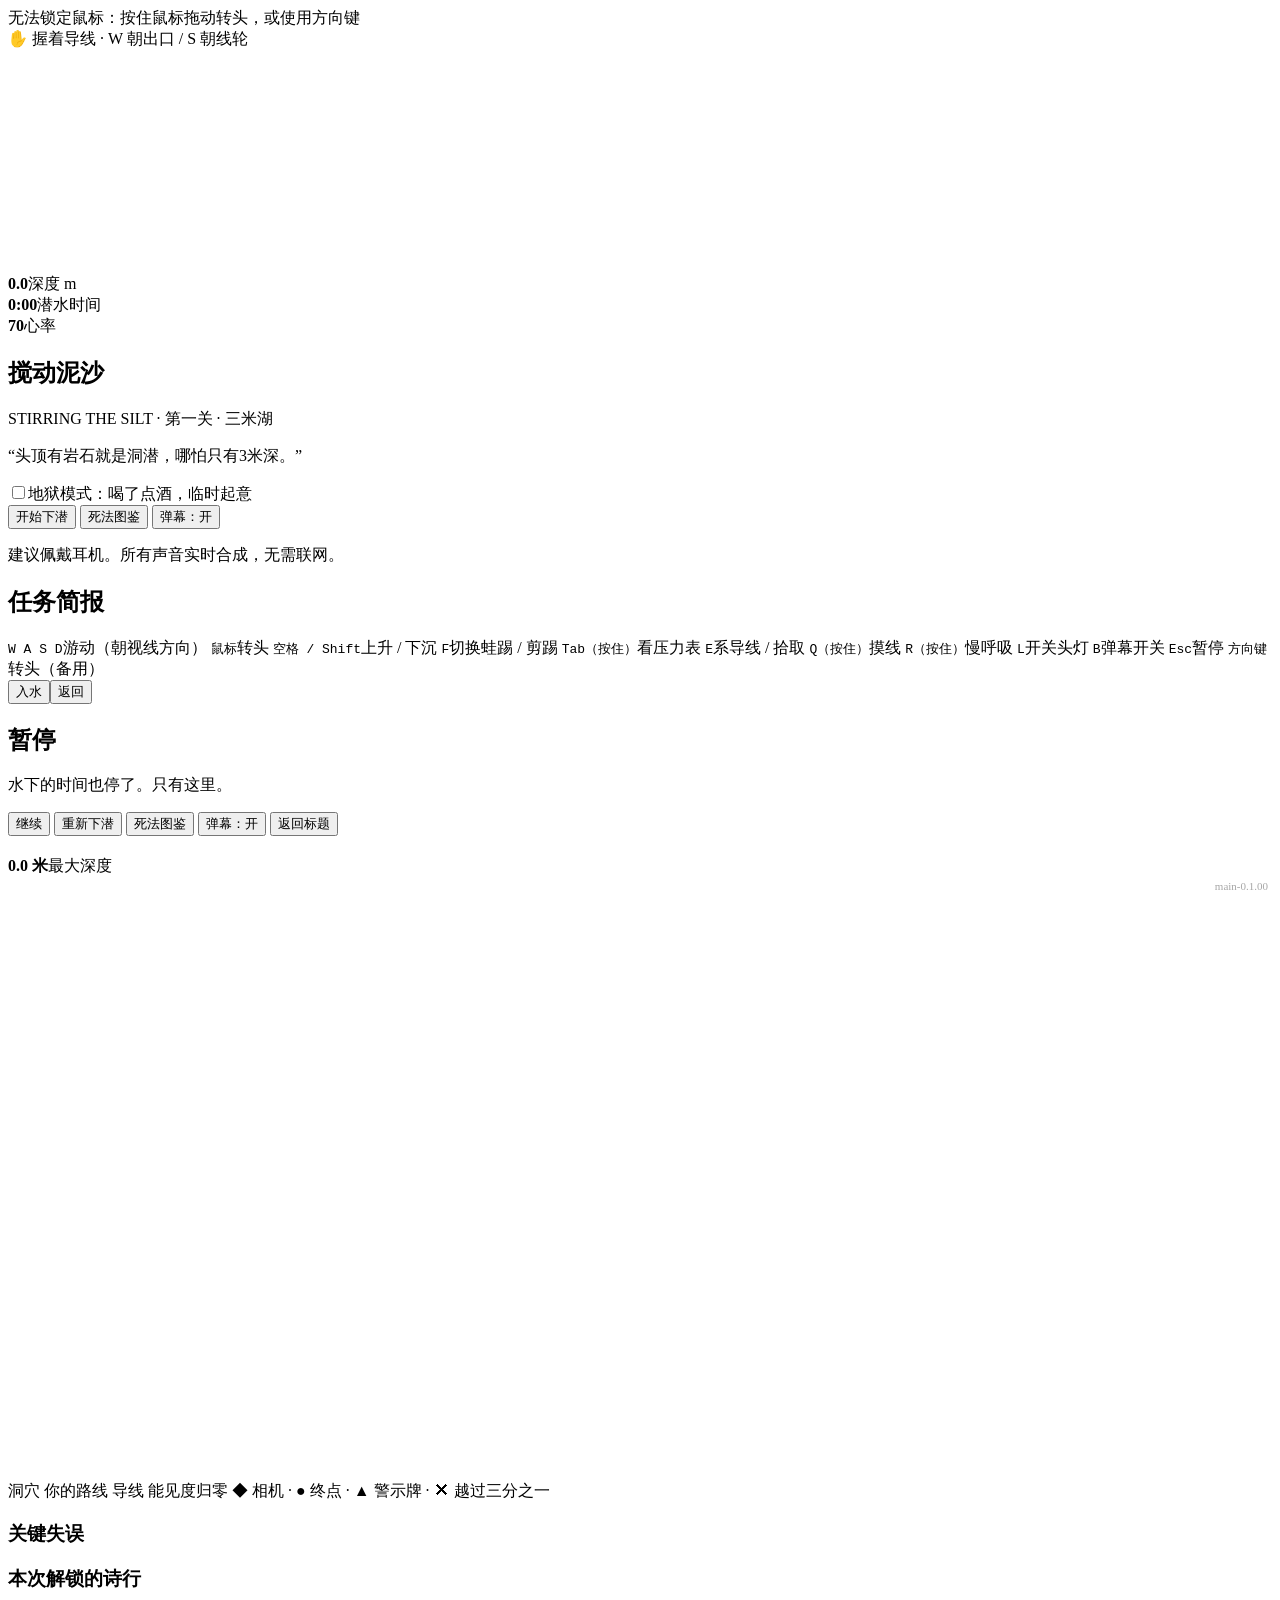
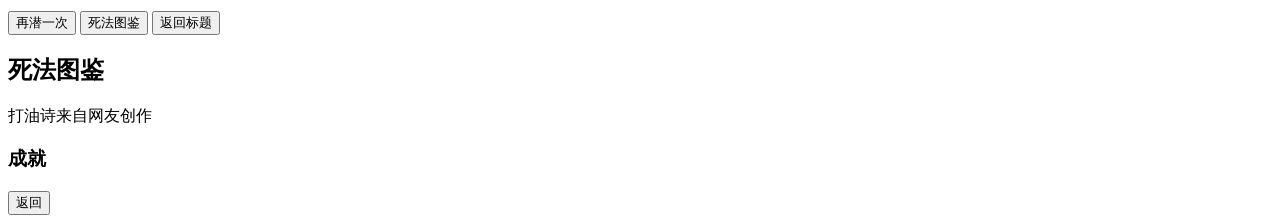
==== work/shell.html @ 17881282 "main-0.1.00：第一关「三米湖」可玩原型首版 改动： - 第一人称洞潜恐怖模拟原型：标题、潜前简报、洞外湖面、2–3.5 米深的洞穴主通道与岔洞、限制区、相机房间。 - 系统：气体与三分之一线" ====
<!doctype html>
<html lang="zh-CN">
  <head>
    <meta charset="utf-8" />
    <meta name="viewport" content="width=device-width, initial-scale=1" />
    <title>搅动泥沙 · 第一关 三米湖 · main-0.1.00</title>
    <style>
/*STYLE*/
    </style>
  </head>
  <body>
    <div id="view"></div>
    <div class="ov" id="whiteout"></div>
    <div class="ov" id="vignette"></div>
    <div class="ov" id="redpulse"></div>
    <div class="ov" id="fade"></div>
    <div id="lockhint">无法锁定鼠标：按住鼠标拖动转头，或使用方向键</div>

    <div id="hud">
      <div id="reticle"></div>
      <div id="status"></div>
      <div id="msg"></div>
      <div id="prompt"></div>
      <div id="hand">✋ 握着导线 · W 朝出口 / S 朝线轮</div>
      <div id="gauge">
        <canvas id="spg" width="220" height="220"></canvas>
        <div class="row">
          <div><b id="g-depth">0.0</b>深度 m</div>
          <div><b id="g-time">0:00</b>潜水时间</div>
          <div><b id="g-hr">70</b>心率</div>
        </div>
      </div>
    </div>
    <div id="danmaku"></div>
    <div id="toasts"></div>

    <section class="screen on" id="title">
      <div class="bare">
        <h1>搅动泥沙</h1>
        <p class="sub">STIRRING THE SILT · 第一关 · 三米湖</p>
        <p class="motto">“头顶有岩石就是洞潜，哪怕只有3米深。”</p>
        <label class="hellchk"><input type="checkbox" id="hell-chk" />地狱模式：喝了点酒，临时起意</label>
        <div class="btns">
          <button class="pri" data-act="start">开始下潜</button>
          <button data-act="codex">死法图鉴</button>
          <button data-act="danmaku" class="dmbtn">弹幕：开</button>
        </div>
        <p class="tip" id="title-tip"></p>
        <p class="ver" style="position:fixed;right:12px;bottom:8px;font-size:11px;opacity:.35;margin:0">main-0.1.00</p>
        <p class="note">建议佩戴耳机。所有声音实时合成，无需联网。</p>
      </div>
    </section>

    <section class="screen" id="brief">
      <div class="panel brief">
        <h2 id="brief-h">任务简报</h2>
        <div id="brief-body"></div>
        <div class="keys">
          <kbd>W A S D</kbd><span>游动（朝视线方向）</span>
          <kbd>鼠标</kbd><span>转头</span>
          <kbd>空格 / Shift</kbd><span>上升 / 下沉</span>
          <kbd>F</kbd><span>切换蛙踢 / 剪踢</span>
          <kbd>Tab（按住）</kbd><span>看压力表</span>
          <kbd>E</kbd><span>系导线 / 拾取</span>
          <kbd>Q（按住）</kbd><span>摸线</span>
          <kbd>R（按住）</kbd><span>慢呼吸</span>
          <kbd>L</kbd><span>开关头灯</span>
          <kbd>B</kbd><span>弹幕开关</span>
          <kbd>Esc</kbd><span>暂停</span>
          <kbd>方向键</kbd><span>转头（备用）</span>
        </div>
        <div class="btns"><button class="pri" data-act="dive">入水</button><button data-act="title">返回</button></div>
      </div>
    </section>

    <section class="screen" id="pause">
      <div class="bare">
        <h2>暂停</h2>
        <p class="note">水下的时间也停了。只有这里。</p>
        <div class="btns">
          <button class="pri" data-act="resume">继续</button>
          <button data-act="restart">重新下潜</button>
          <button data-act="codex">死法图鉴</button>
          <button data-act="danmaku" class="dmbtn">弹幕：开</button>
          <button data-act="title">返回标题</button>
        </div>
        <p class="tip" id="pause-tip"></p>
      </div>
    </section>

    <section class="screen" id="recap">
      <div class="panel">
        <p class="sub" id="recap-kind"></p>
        <h2 id="recap-title"></h2>
        <div class="bigdepth"><b id="recap-depth">0.0 米</b>最大深度</div>
        <div class="stats" id="recap-stats"></div>
        <canvas id="map" width="1400" height="600"></canvas>
        <div class="legend">
          <span><i style="background:#3a4541"></i>洞穴</span>
          <span><i style="background:#e0a24a"></i>你的路线</span>
          <span><i style="background:#fff"></i>导线</span>
          <span><i style="background:#c98a5a"></i>能见度归零</span>
          <span>◆ 相机 · ● 终点 · ▲ 警示牌 · ✕ 越过三分之一</span>
        </div>
        <h3>关键失误</h3>
        <ul class="mist" id="recap-mist"></ul>
        <h3>本次解锁的诗行</h3>
        <ul class="poem" id="recap-poem"></ul>
        <p class="note" id="recap-note" hidden>真实洞潜需要专门的洞潜培训与证书。</p>
        <div class="btns">
          <button class="pri" data-act="restart">再潜一次</button>
          <button data-act="codex">死法图鉴</button>
          <button data-act="title">返回标题</button>
        </div>
      </div>
    </section>

    <section class="screen" id="codex">
      <div class="panel">
        <h2>死法图鉴</h2>
        <ul class="poem" id="codex-poem"></ul>
        <p class="credit">打油诗来自网友创作</p>
        <h3>成就</h3>
        <div class="achs" id="codex-achs"></div>
        <div class="btns"><button class="pri" data-act="back">返回</button></div>
      </div>
    </section>

    <script src="three.classic.js"></script>
    <script src="game.js"></script>
  </body>
</html>
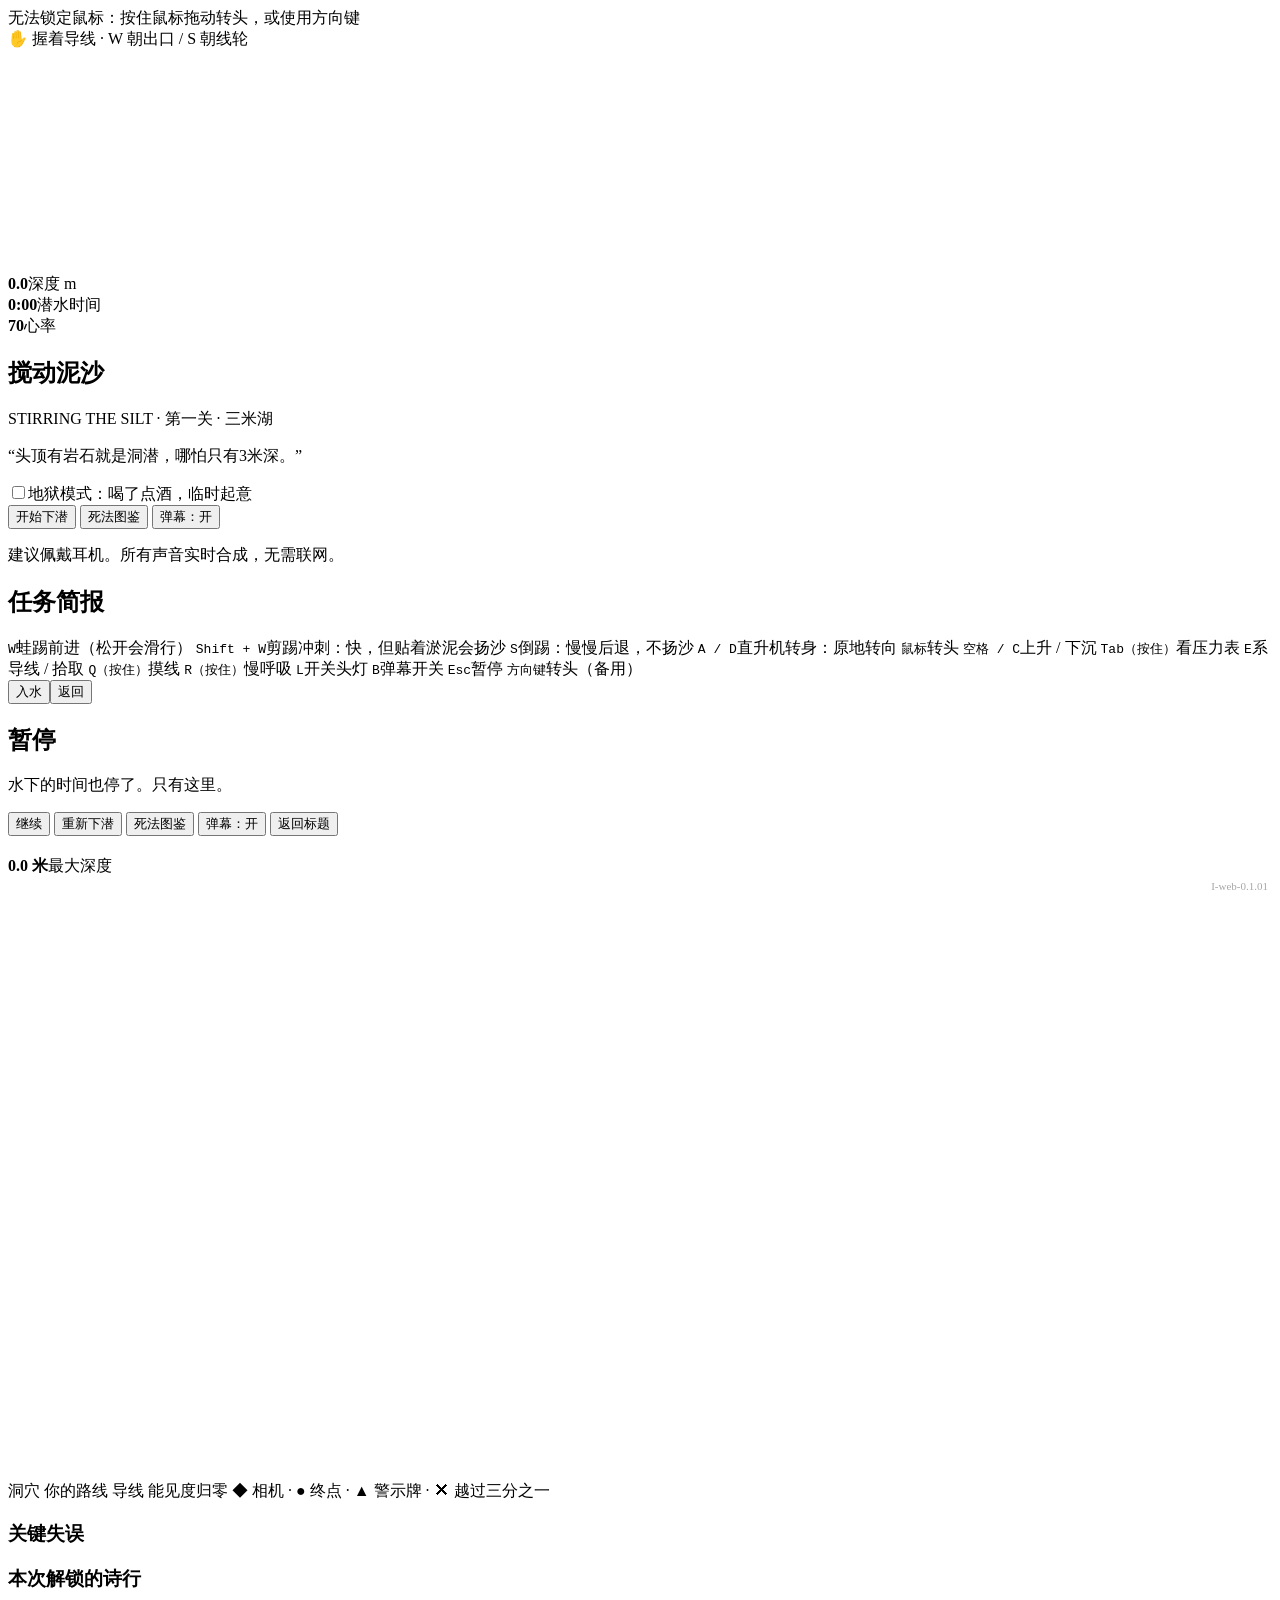
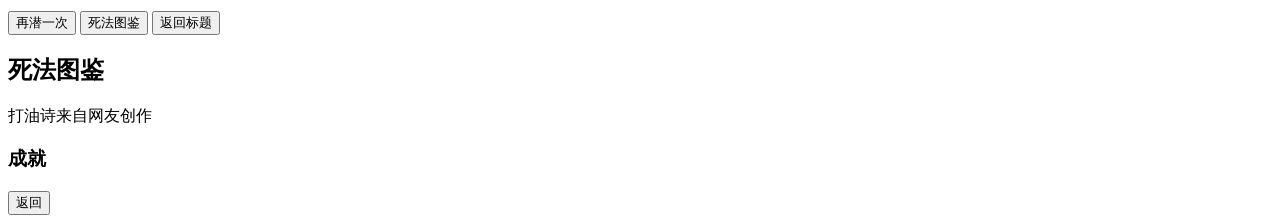
==== commit 2ff45dce: "I-web-0.1.01：踢腿系统重做（真实洞潜技术），弹幕换成 B 站真实弹幕 改动： - 去掉 F 切换蛙踢/剪踢。W 默认蛙踢前进，松开会滑行（不踢时阻力从 1.6 降到 0.9）。 - 按住 " ====
--- a/work/shell.html
+++ b/work/shell.html
@@ -3,7 +3,7 @@
   <head>
     <meta charset="utf-8" />
     <meta name="viewport" content="width=device-width, initial-scale=1" />
-    <title>搅动泥沙 · 第一关 三米湖 · main-0.1.00</title>
+    <title>搅动泥沙 · 第一关 三米湖 · I-web-0.1.01</title>
     <style>
 /*STYLE*/
     </style>
@@ -46,7 +46,7 @@
           <button data-act="danmaku" class="dmbtn">弹幕：开</button>
         </div>
         <p class="tip" id="title-tip"></p>
-        <p class="ver" style="position:fixed;right:12px;bottom:8px;font-size:11px;opacity:.35;margin:0">main-0.1.00</p>
+        <p class="ver" style="position:fixed;right:12px;bottom:8px;font-size:11px;opacity:.35;margin:0">I-web-0.1.01</p>
         <p class="note">建议佩戴耳机。所有声音实时合成，无需联网。</p>
       </div>
     </section>
@@ -56,10 +56,12 @@
         <h2 id="brief-h">任务简报</h2>
         <div id="brief-body"></div>
         <div class="keys">
-          <kbd>W A S D</kbd><span>游动（朝视线方向）</span>
+          <kbd>W</kbd><span>蛙踢前进（松开会滑行）</span>
+          <kbd>Shift + W</kbd><span>剪踢冲刺：快，但贴着淤泥会扬沙</span>
+          <kbd>S</kbd><span>倒踢：慢慢后退，不扬沙</span>
+          <kbd>A / D</kbd><span>直升机转身：原地转向</span>
           <kbd>鼠标</kbd><span>转头</span>
-          <kbd>空格 / Shift</kbd><span>上升 / 下沉</span>
-          <kbd>F</kbd><span>切换蛙踢 / 剪踢</span>
+          <kbd>空格 / C</kbd><span>上升 / 下沉</span>
           <kbd>Tab（按住）</kbd><span>看压力表</span>
           <kbd>E</kbd><span>系导线 / 拾取</span>
           <kbd>Q（按住）</kbd><span>摸线</span>
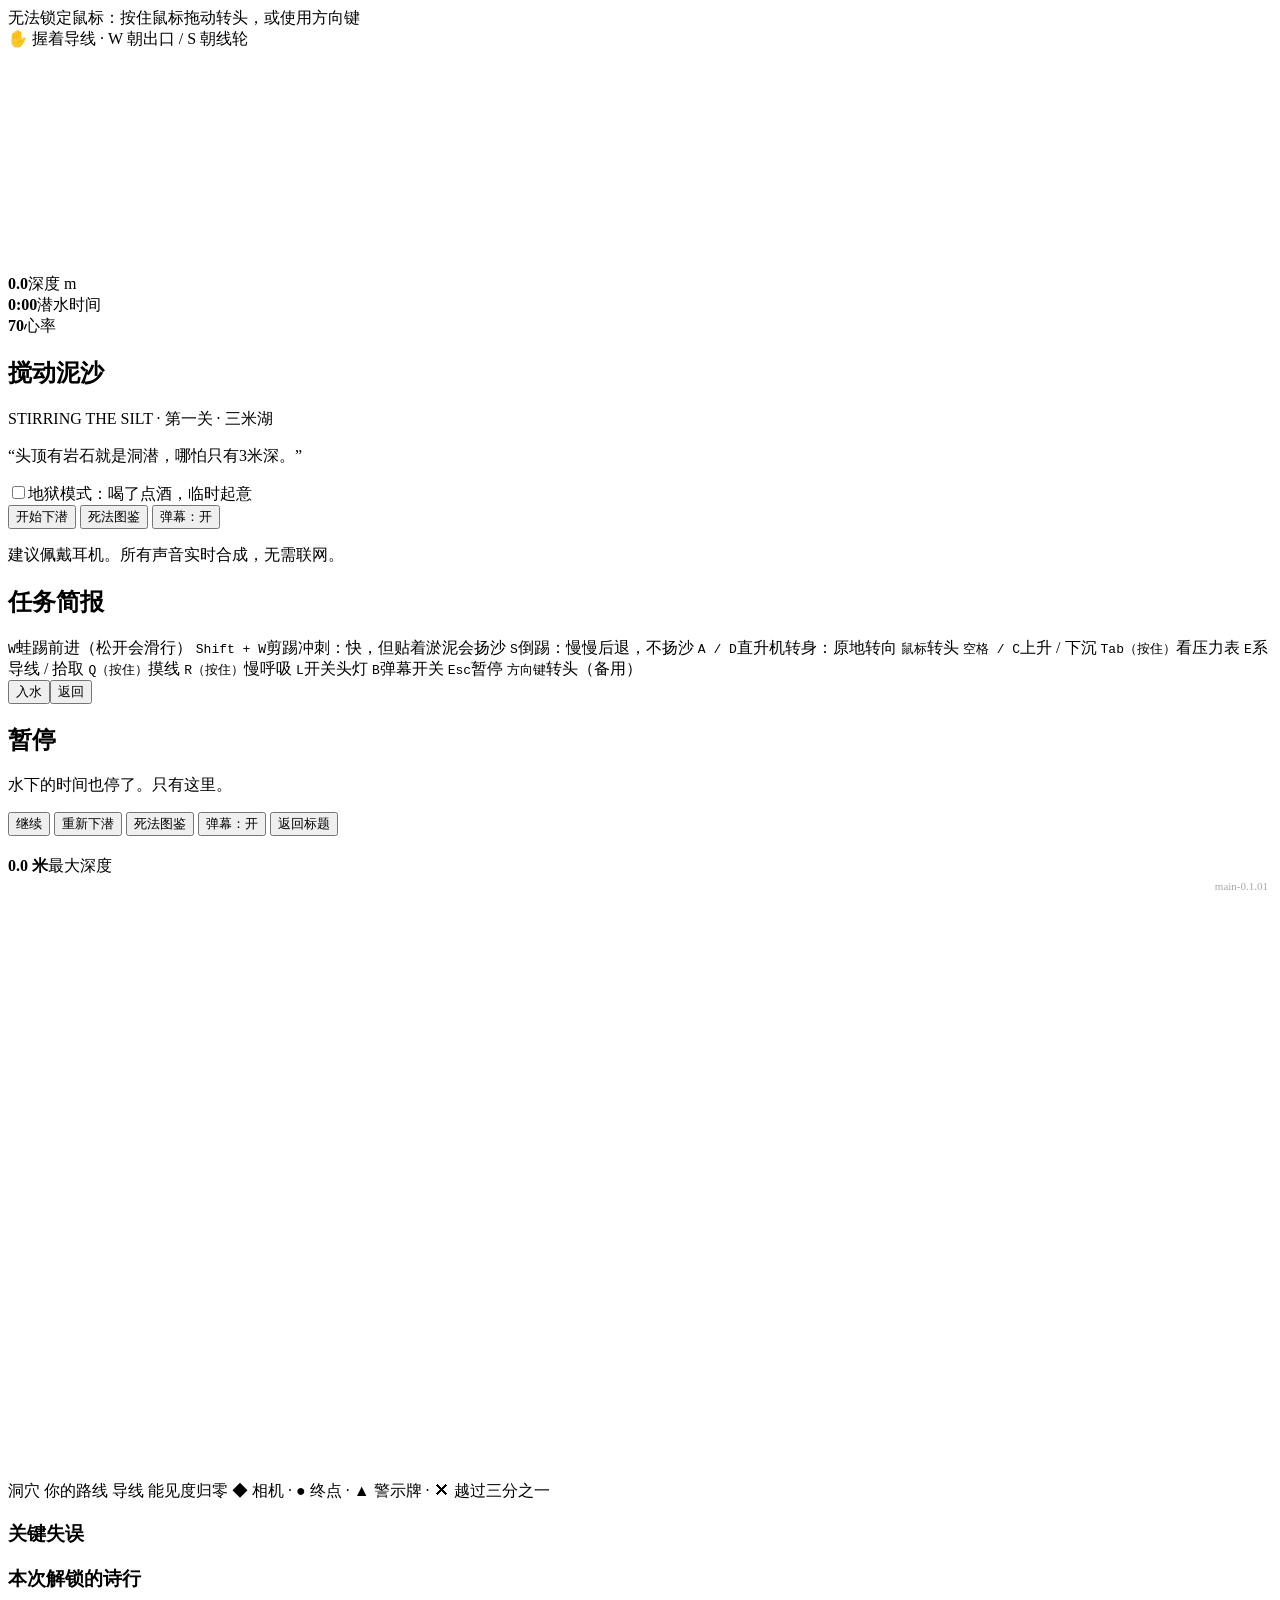
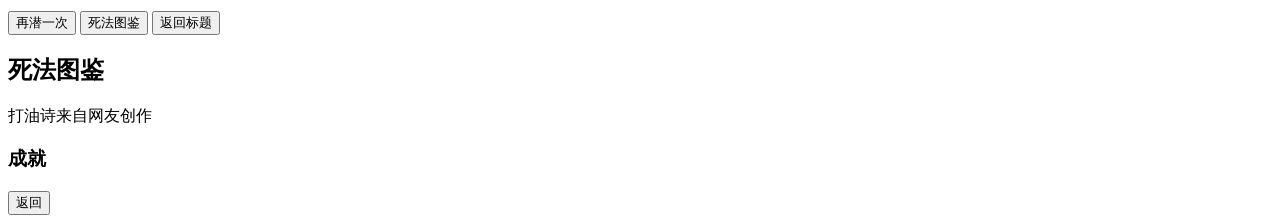
==== commit 136a804e: "main-0.1.01-from I-web-0.1.01 合并 I-web-0.1.01 到 main（用户确认）。  改动（来自 I-web-0.1.01）： - 踢腿系统重做：去掉 F 切换；W" ====
--- a/work/shell.html
+++ b/work/shell.html
@@ -3,7 +3,7 @@
   <head>
     <meta charset="utf-8" />
     <meta name="viewport" content="width=device-width, initial-scale=1" />
-    <title>搅动泥沙 · 第一关 三米湖 · I-web-0.1.01</title>
+    <title>搅动泥沙 · 第一关 三米湖 · main-0.1.01</title>
     <style>
 /*STYLE*/
     </style>
@@ -46,7 +46,7 @@
           <button data-act="danmaku" class="dmbtn">弹幕：开</button>
         </div>
         <p class="tip" id="title-tip"></p>
-        <p class="ver" style="position:fixed;right:12px;bottom:8px;font-size:11px;opacity:.35;margin:0">I-web-0.1.01</p>
+        <p class="ver" style="position:fixed;right:12px;bottom:8px;font-size:11px;opacity:.35;margin:0">main-0.1.01</p>
         <p class="note">建议佩戴耳机。所有声音实时合成，无需联网。</p>
       </div>
     </section>
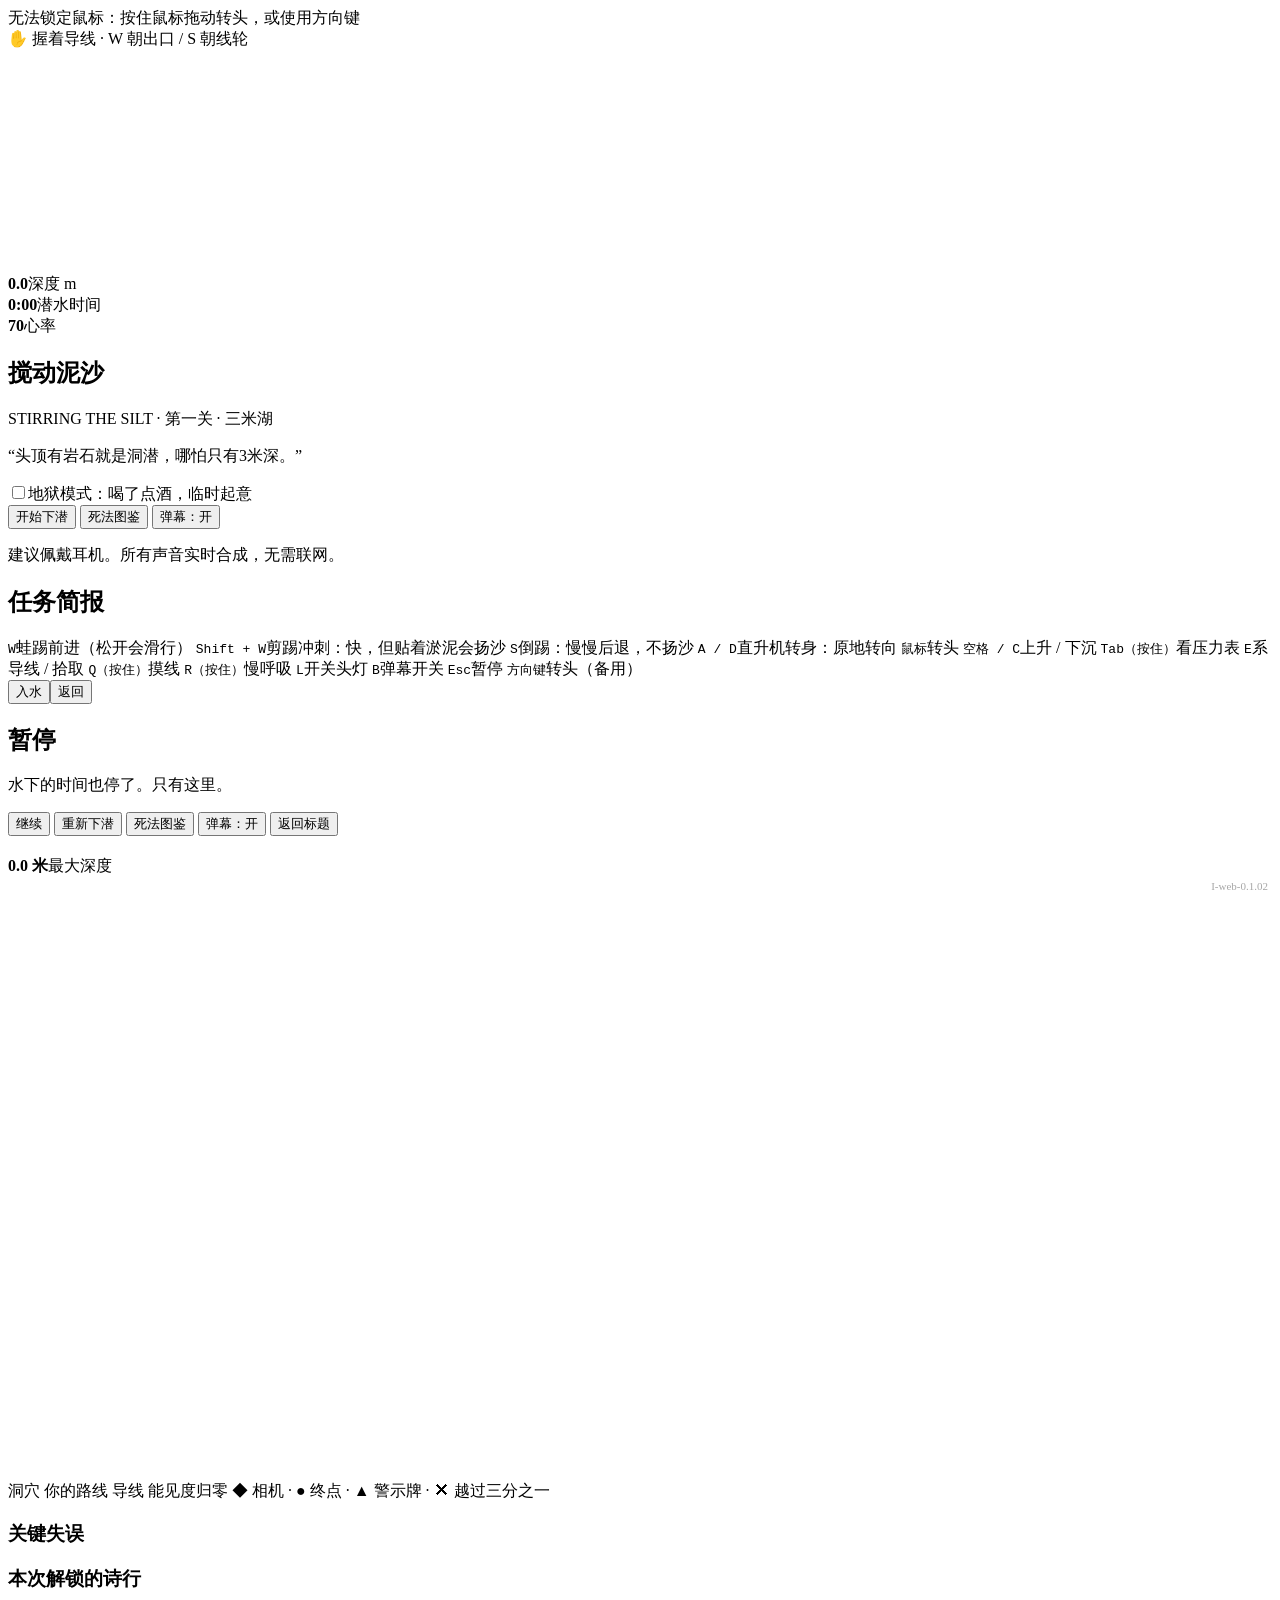
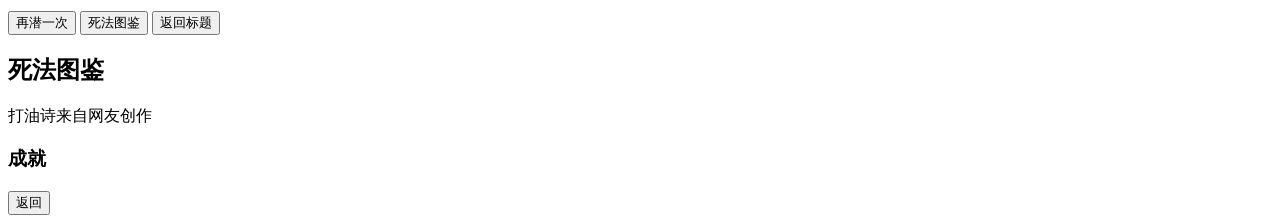
==== commit 760d0f32: "I-web-0.1.02：岩壁建模精细化（石灰岩溶洞细节、碎石与塌落巨石） 改动： - 岩壁网格加密：每 0.16 米一圈、每圈 84 段（原来 0.5 米、30 段），去掉原先大幅度噪声造成的大块尖" ====
--- a/work/shell.html
+++ b/work/shell.html
@@ -3,7 +3,7 @@
   <head>
     <meta charset="utf-8" />
     <meta name="viewport" content="width=device-width, initial-scale=1" />
-    <title>搅动泥沙 · 第一关 三米湖 · main-0.1.01</title>
+    <title>搅动泥沙 · 第一关 三米湖 · I-web-0.1.02</title>
     <style>
 /*STYLE*/
     </style>
@@ -46,7 +46,7 @@
           <button data-act="danmaku" class="dmbtn">弹幕：开</button>
         </div>
         <p class="tip" id="title-tip"></p>
-        <p class="ver" style="position:fixed;right:12px;bottom:8px;font-size:11px;opacity:.35;margin:0">main-0.1.01</p>
+        <p class="ver" style="position:fixed;right:12px;bottom:8px;font-size:11px;opacity:.35;margin:0">I-web-0.1.02</p>
         <p class="note">建议佩戴耳机。所有声音实时合成，无需联网。</p>
       </div>
     </section>
